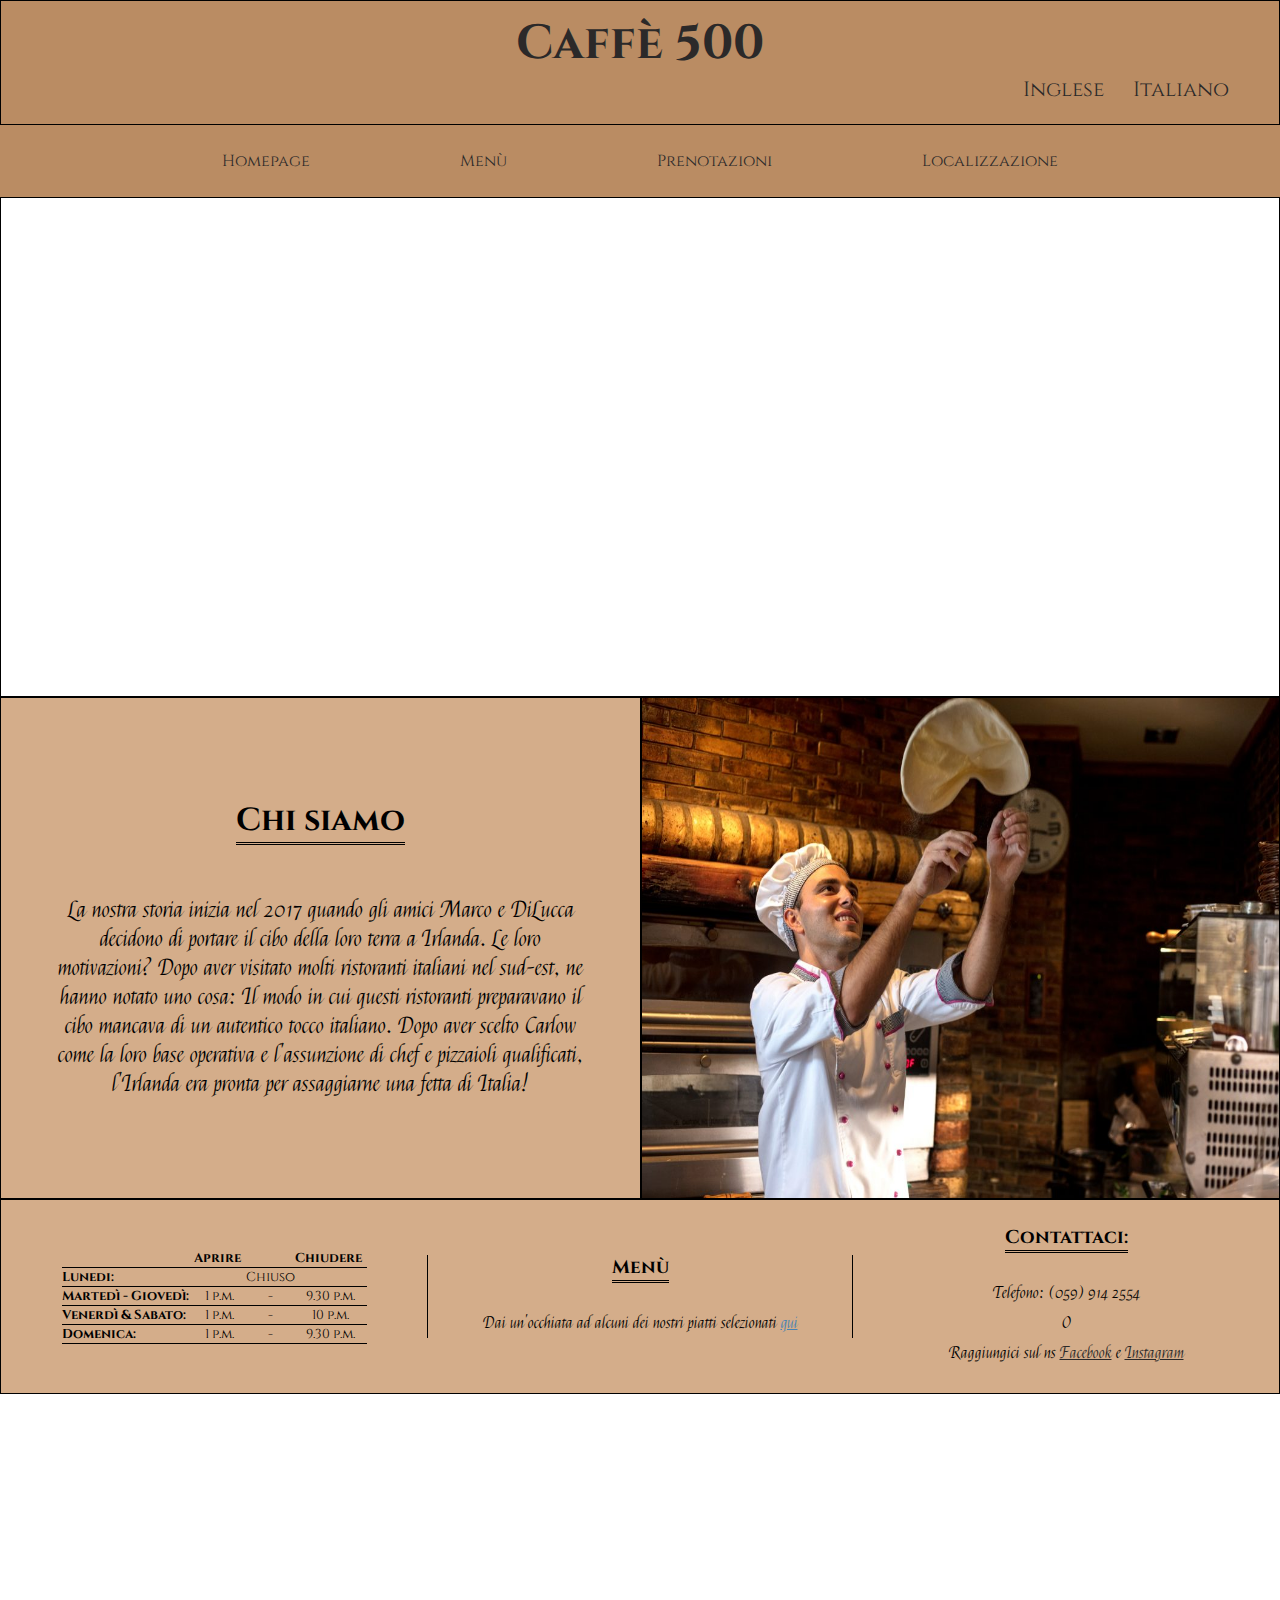
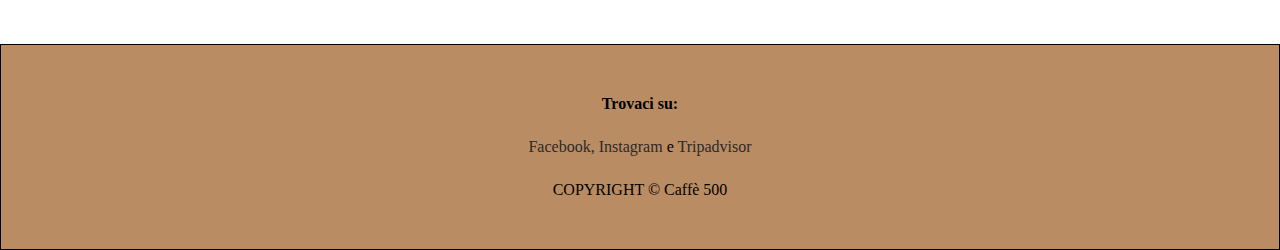
==== index-it.html @ 135ee2b6 "add italian homepage" ====
<!DOCTYPE html>
<html lang="it">

<head>
    <meta charset="UTF-8">
    <meta http-equiv="X-UA-Compatible" content="IE=edge">
    <meta name="viewport" content="width=device-width, initial-scale=1.0">

    <link rel="stylesheet" href="assets/css/style.css">
    <title>Caffè 500</title>
</head>

<body>
    <header style="border:1px solid">
        <div id="h-div">
            <h1 id="logo">Caffè 500</h1>
            <ul id="lang-choice">
                <li><a href="index.html">Inglese</a></li>
                <li><a href="index-it.html">Italiano</a></li>
            </ul>
        </div>
    </header>
    <nav>
        <ul id="nav-container">
            <li class="nav-item"><a href="#" class="nav-link">Homepage</a></li>
            <li class="nav-item"><a href="#" class="nav-link">Menù</a></li>
            <li class="nav-item"><a href="#" class="nav-link">Prenotazioni</a></li>
            <li class="nav-item"><a href="#" class="nav-link">Localizzazione</a></li>
        </ul>
    </nav>
    <section id="hero-wrapper" style="border:1px solid">
        <h2>Caffè 500</h2>
        <p>"Un assaggio d'Italia nel cuore di Carlow Town"</p>
        <video id="hero-vid" src="assets/images/italian-countryside.mp4" muted loop autoplay></video>
    </section>
    <section class="about-container" style="border:1px solid">
        <div class="about-item about-item-1">
            <h2>Chi siamo</h2>
            <p>La nostra storia inizia nel 2017 quando gli amici Marco e DiLucca decidono di portare il cibo della loro terra
                a
                Irlanda. Le loro motivazioni? Dopo aver visitato molti ristoranti italiani nel sud-est, ne hanno notato uno
                cosa:
                Il modo in cui questi ristoranti preparavano il cibo mancava di un autentico tocco italiano. Dopo aver scelto Carlow
                come
                la loro base operativa e l'assunzione di chef e pizzaioli qualificati, l'Irlanda era pronta per assaggiarne una fetta
                di
                Italia!</p>
        </div>
        <img class="about-item about-item-2" src="assets/images/pizzaiolo.jpg" alt="Pizzaiolo che prepara la pizza">
    </section>
    <section class="info-container" style="border:1px solid">

        <div class="info-item info-item-1">
            <table>
                <tr>
                    <th></th>
                    <th>Aprire</th>
                    <th></th>
                    <th>Chiudere</th>
                </tr>
                <tr class="days-rows">
                    <th>Lunedi:</th>
                    <td></td>
                    <td>Chiuso</td>
                    <td></td>
                </tr>
                <tr class="days-rows">
                    <th>Martedì - Giovedì:</th>
                    <td>1 p.m.</td>
                    <td>- </td>
                    <td>9.30 p.m.</td>
                </tr>
                <tr class="days-rows">
                    <th>Venerdì & Sabato:</th>
                    <td>1 p.m.</td>
                    <td>- </td>
                    <td>10 p.m.</td>
                </tr>
                <tr class="days-rows">
                    <th>Domenica:</th>
                    <td>1 p.m.</td>
                    <td>- </td>
                    <td>9.30 p.m.</td>
                </tr>
            </table>
        </div>
        <div class="info-item info-item-2">
            <h3>Menù</h3>
            <p>Dai un'occhiata ad alcuni dei nostri piatti selezionati <a href="#"
                    style="text-decoration: underline; color: steelblue;">qui</a>
            </p>
        </div>
        <div class="info-item info-item-3">
            <h3>Contattaci:</h3>
            <p>Telefono: (059) 914 2554</p>
            <p>O</p>
            <p>Raggiungici sul ns <a href="https://www.facebook.com/caffe500carlow/reviews/?ref=page_internal"
                    style="text-decoration: underline;" target="_blank">Facebook</a> e <a
                    href="https://www.instagram.com/caffe500_carlow/" style="text-decoration: underline;"
                    target="_blank">Instagram</a>
            </p>
        </div>
    </section>
    <section id="map-container">
        <div id="map-item">
            <iframe
                src="https://www.google.com/maps/embed?pb=!1m18!1m12!1m3!1d2410.207568817413!2d-6.9361132849057165!3d52.836644720467774!2m3!1f0!2f0!3f0!3m2!1i1024!2i768!4f13.1!3m3!1m2!1s0x485d5d52ea2c558f%3A0xb785c4240594a4cd!2sCaff%C3%A9%20500!5e0!3m2!1sen!2sie!4v1658240622401!5m2!1sen!2sie"
                width="100%" height="100%" allowfullscreen="" loading="lazy"
                referrerpolicy="no-referrer-when-downgrade"></iframe>
        </div>
    </section>
    <footer id="footer-container" style="border:1px solid">
        <h4 class="footer-item footer-item-1">Trovaci su:</h4>
        <p class="footer-item footer-item-2">
            <a href="https://www.facebook.com/caffe500carlow/" target="_blank"
                aria-label="Visit our facebookpage (opens in a new tab)" rel="noopener">Facebook, </a>
            <a href="https://www.instagram.com/caffe500_carlow/" target="_blank"
                aria-label="Visit our instagram page (opens in a new tab)" rel="noopener"> Instagram </a>
            e
            <a href="https://www.tripadvisor.ie/Restaurant_Review-g199125-d12500911-Reviews-Caffe_500-Carlow_County_Carlow.html"
                target="_blank" aria-label="Visit our tripadvisor page (opens in a new tab)" rel="noopener">
                Tripadvisor</a>
        </p>
        <p class="footer-item footer-item-3">COPYRIGHT © Caffè 500</p>
        </ul>
    </footer>
</body>

</html>
---- assets/css/style.css ----
@import url('https://fonts.googleapis.com/css2?family=Cinzel&family=Fauna+One&family=Felipa&display=swap');

* {
    box-sizing: border-box;
    padding: 0;
    margin: 0;
    border: 0;
}

/* Header */

header {
    height: 125px;
    background-color: #BA8C63;
}

#h-div {
    display: inline;
    text-align: center;
}

h1 {
    font-family: Cinzel;
    margin-top: 10px;
    font-size: 3em;
    color: #2b2929;
}

#lang-choice {
    font-family: Cinzel;
    text-align: right;
    margin-bottom: 10px;
    margin-right: 50px;
    word-spacing: 25px;
}

#h-div li {
    display: inline;
    font-size: 1.3em;
}

a {
    text-decoration: none;
    color: #2b2929;
}

#h-div a:hover {
    border-left: double;
    border-bottom: double;
}


/* Nav */

nav {
    width: 100%;
    background-color: #BA8C63;
    font-family: Cinzel, sans-serif;
    font-weight: lighter;
    display: flex;
    align-items: center;
    justify-content: center;
    flex-wrap: wrap;
}

#nav-container {
    display: flex;
    align-items: center;
    justify-content: center;
    flex-wrap: wrap;
    padding-top: 25px;
    padding-bottom: 25px;
}

.nav-item {
    display: flex;
    flex: 1 1 10%;
    padding-left: 75px;
    padding-right: 75px;
}

.nav-item a:hover {
    display: flex;
    font-size: large;
    border-top: double;
    border-bottom: double;
    color: #000000;
}

/* Hero Video */

video {
    object-fit: cover;
    position: absolute;
    height: 100%;
    width: 100%;
    z-index: -1;
}

#hero-wrapper {
    width: 100%;
    height: 500px;
    position: relative;
    overflow: hidden;
    text-align: center;
    display: flex;
    flex-direction: column;
    align-items: center;
    justify-content: space-evenly;
}

#hero-wrapper h2 {
    font-size: xx-large;
    font-family: cinzel, sans-serif;
    color: white;
    margin-bottom: -60px;
}

#hero-wrapper p {
    font-size: x-large;
    font-family: Felipa, serif;
    color: white;
    margin-top: -60px;
}

/* About Us */

.about-container {
    width: 100%;
    background-color: #d4ad8a;
    display: flex;
    align-items: center;
    justify-content: center;
    flex-wrap: wrap;

}

.about-item {
    display: flex;
    flex-wrap: wrap;
    align-items: center;
    justify-content: center;
    flex: 1 1 20em;
}

.about-item h2 {
    display: inline-block;
    text-align: center;
    border-bottom: double;
    font-family: Cinzel, sans-serif;
    font-size: xx-large;
    margin-bottom: 50px;
}

.about-item-1 {
    padding-left: 50px;
    padding-right: 50px;
    text-align: center;
}

.about-item p {
    font-family: Felipa, sans-serif;
    font-size: 1.4em;
}

.about-item-2 {
    border-left: 2px solid;
    justify-content: right;
    height: 500px;
    width: 40%;
    object-fit: fill;
}

/* Info Section */

.info-container {
    width: 100%;
    position: relative;
    background-color: #d4ad8a;
    display: flex;
    align-items: center;
    justify-content: space-around;
    flex-wrap: wrap;
    flex-basis: 33%;
}

.info-container::before {
    content: '';
    position: absolute;
    top: 0px;
    right: 0px;
    bottom: 0px;
    left: 0px;
    background: url(../images/wood3.jpg) center center / cover no-repeat fixed;
    opacity: 1;
}

.info-item {
    position: relative;
    display: flex;
    flex-direction: column;
    flex-wrap: wrap;
    align-items: center;
    justify-content: center;
    flex: 1 1 33%;
    margin-top: 25px;
    margin-bottom: 25px;
}

.info-item h3 {
    display: inline-block;
    text-align: center;
    border-bottom: double;
    font-family: Cinzel, sans-serif;
    margin-bottom: 25px;

}

.info-item p {
    font-family: Felipa;
    margin-top: 5px;
    margin-bottom: 5px;
}

.info-item-1 {
    height: 100%;
    justify-content: center;
    align-items: center;
}

.info-item-2 {
    text-align: center;
    border-right: 1.3px solid;
    border-left: 1.3px solid;
    padding-left: 35px;
    padding-right: 35px;

}

/* For Opening Times Table */

table {
    border-collapse: collapse;
}

th,
td {
    font-family: Cinzel, sans-serif;
    font-size: small;
    border-bottom: 1px solid black;
}

th {
    text-align: left;
    padding-right: 5px;
}

td {
    text-align: center;
}

.days-rows:hover {
    background-color: #f4caa9;
}


/* Map Section  */

#map-container {
    height: 250px;
    width: 100%;
}

#map-item {
    height: 100%;
}

/* Footer Section */

footer {
    /* height: 150px; */
    width: 100%;
    background-color: #BA8C63;
    display: flex;
    align-items: center;
    justify-content: center;
    flex-wrap: wrap;
}

.footer-item {
    display: flex;
    flex-wrap: wrap;
    align-items: center;
    justify-content: center;
    flex: 1 1 100%;
}

.footer-item-1 {
    padding-top: 50px;
    padding-bottom: 25px;
}

.footer-item-1, .footer-item-2 {
    display: inline-block;
    text-align: center;
}

.footer-item-2 a:hover {
    color: #000000;
    font-size: 17px;
    font-weight: lighter;
    border-bottom: 1px solid;
}

.footer-item-3 {
    text-align: center;
    padding-top: 25px;
    padding-bottom: 50px;
}
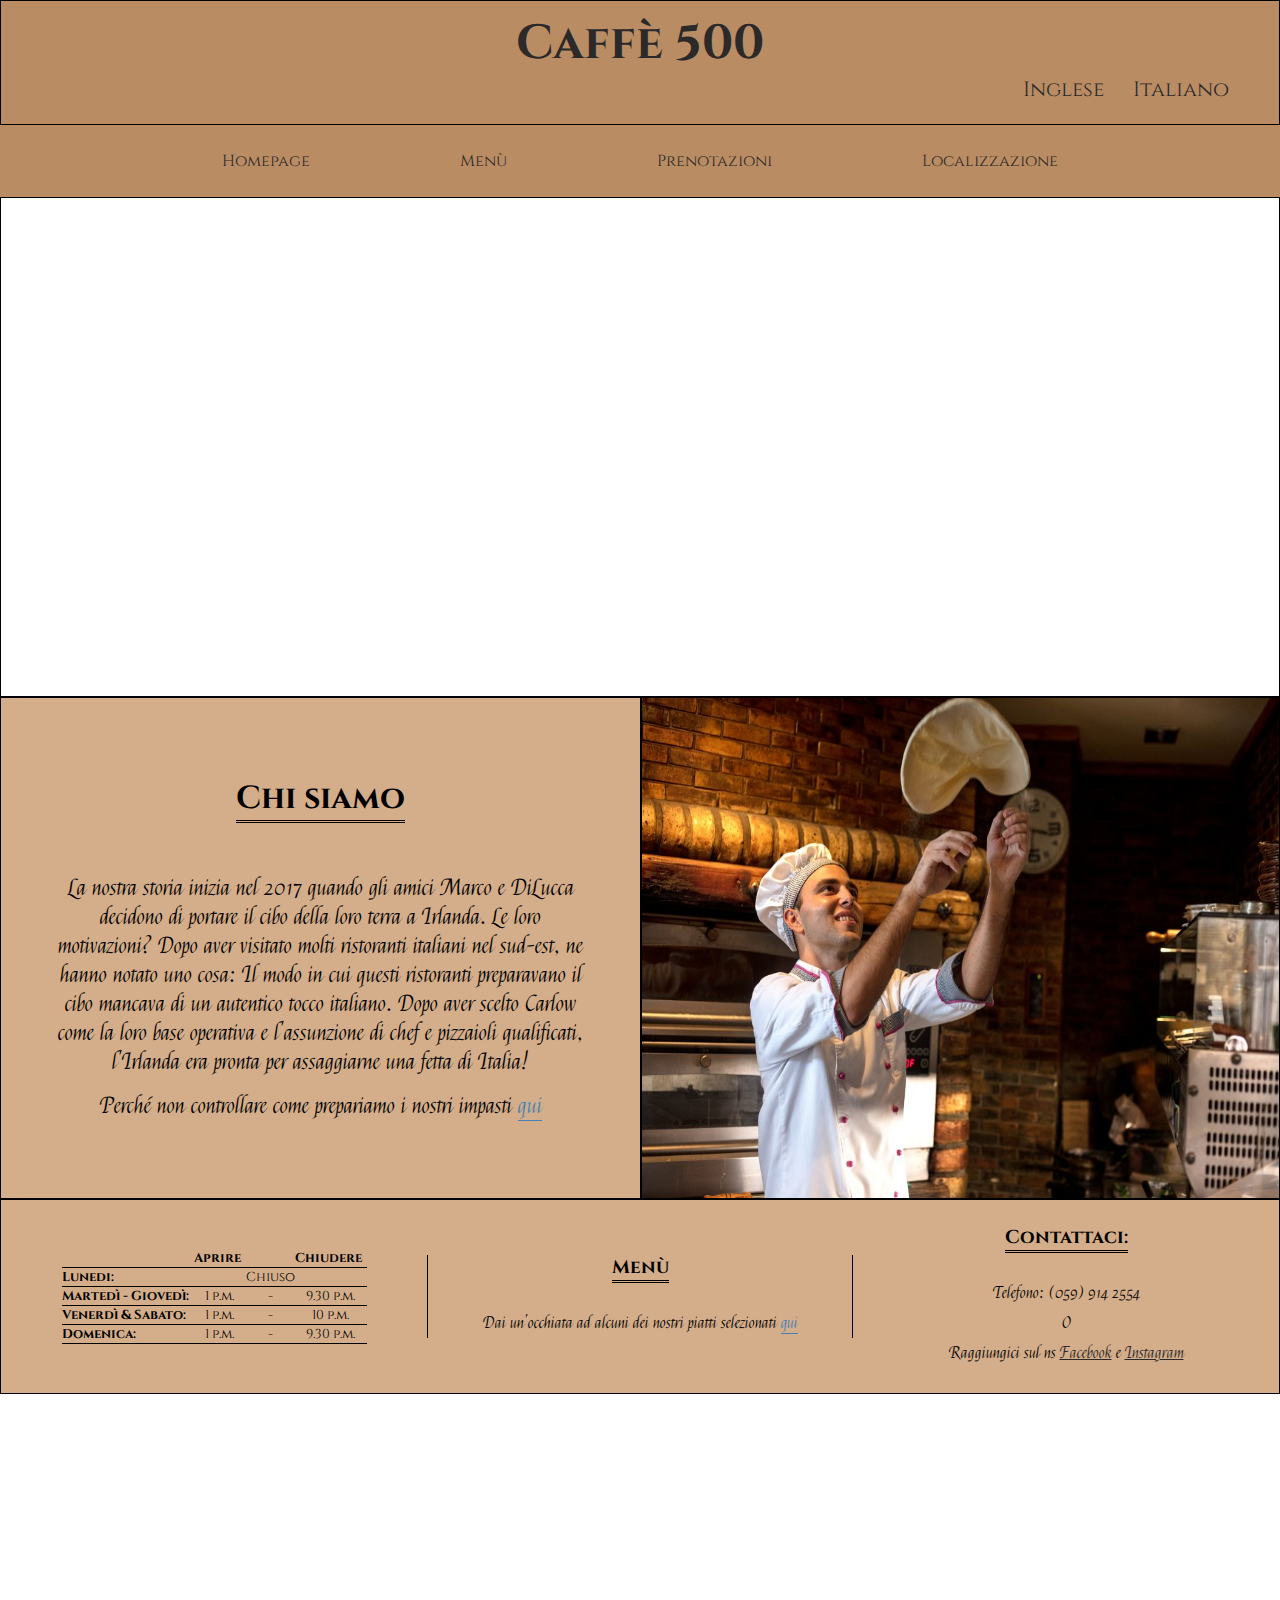
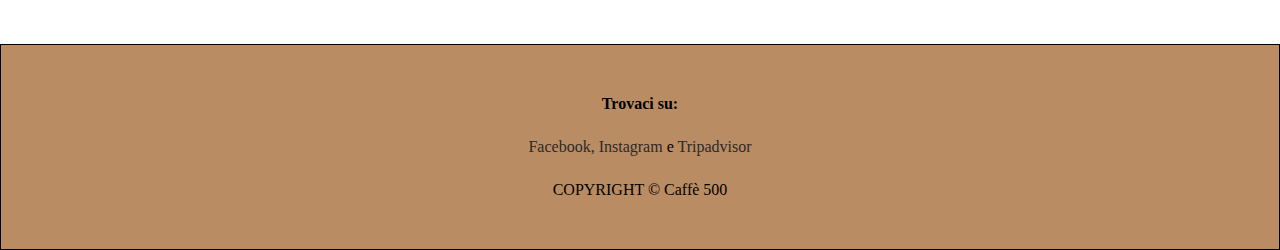
==== commit 9d7b7973: "add and fix links and anchors" ====
--- a/index-it.html
+++ b/index-it.html
@@ -22,10 +22,10 @@
     </header>
     <nav>
         <ul id="nav-container">
-            <li class="nav-item"><a href="#" class="nav-link">Homepage</a></li>
+            <li class="nav-item"><a href="index-it.html" class="nav-link">Homepage</a></li>
             <li class="nav-item"><a href="#" class="nav-link">Menù</a></li>
             <li class="nav-item"><a href="#" class="nav-link">Prenotazioni</a></li>
-            <li class="nav-item"><a href="#" class="nav-link">Localizzazione</a></li>
+            <li class="nav-item"><a href="#map-item" class="nav-link">Localizzazione</a></li>
         </ul>
     </nav>
     <section id="hero-wrapper" style="border:1px solid">
@@ -36,15 +36,23 @@
     <section class="about-container" style="border:1px solid">
         <div class="about-item about-item-1">
             <h2>Chi siamo</h2>
-            <p>La nostra storia inizia nel 2017 quando gli amici Marco e DiLucca decidono di portare il cibo della loro terra
+            <p>La nostra storia inizia nel 2017 quando gli amici Marco e DiLucca decidono di portare il cibo della loro
+                terra
                 a
-                Irlanda. Le loro motivazioni? Dopo aver visitato molti ristoranti italiani nel sud-est, ne hanno notato uno
+                Irlanda. Le loro motivazioni? Dopo aver visitato molti ristoranti italiani nel sud-est, ne hanno notato
+                uno
                 cosa:
-                Il modo in cui questi ristoranti preparavano il cibo mancava di un autentico tocco italiano. Dopo aver scelto Carlow
+                Il modo in cui questi ristoranti preparavano il cibo mancava di un autentico tocco italiano. Dopo aver
+                scelto Carlow
                 come
-                la loro base operativa e l'assunzione di chef e pizzaioli qualificati, l'Irlanda era pronta per assaggiarne una fetta
+                la loro base operativa e l'assunzione di chef e pizzaioli qualificati, l'Irlanda era pronta per
+                assaggiarne una fetta
                 di
-                Italia!</p>
+                Italia!
+            </p>
+            <p id="p2">
+                Perché non controllare come prepariamo i nostri impasti <a href="https://www.instagram.com/p/Cftt_bNt5Kx/" target="_blank">qui</a>
+            </p>
         </div>
         <img class="about-item about-item-2" src="assets/images/pizzaiolo.jpg" alt="Pizzaiolo che prepara la pizza">
     </section>
@@ -86,8 +94,7 @@
         </div>
         <div class="info-item info-item-2">
             <h3>Menù</h3>
-            <p>Dai un'occhiata ad alcuni dei nostri piatti selezionati <a href="#"
-                    style="text-decoration: underline; color: steelblue;">qui</a>
+            <p>Dai un'occhiata ad alcuni dei nostri piatti selezionati <a href="#">qui</a>
             </p>
         </div>
         <div class="info-item info-item-3">
--- a/assets/css/style.css
+++ b/assets/css/style.css
@@ -156,6 +156,18 @@
     padding-left: 50px;
     padding-right: 50px;
     text-align: center;
+}
+
+.about-item-1 #p2 {
+    margin-top: 15px;
+}
+
+.about-item-1 a {
+    border-bottom: 1px solid;
+    color: steelblue;
+}
+.about-item-1 a:hover {
+    color: #000000;
 }
 
 .about-item p {
@@ -237,6 +249,19 @@
 
 }
 
+.info-item-2 a {
+    border-bottom: 1px solid;
+    color: steelblue;
+}
+
+.info-item-2 a:hover {
+    color: #000000;
+}
+
+.info-item-3 p {
+ 
+}
+
 /* For Opening Times Table */
 
 table {
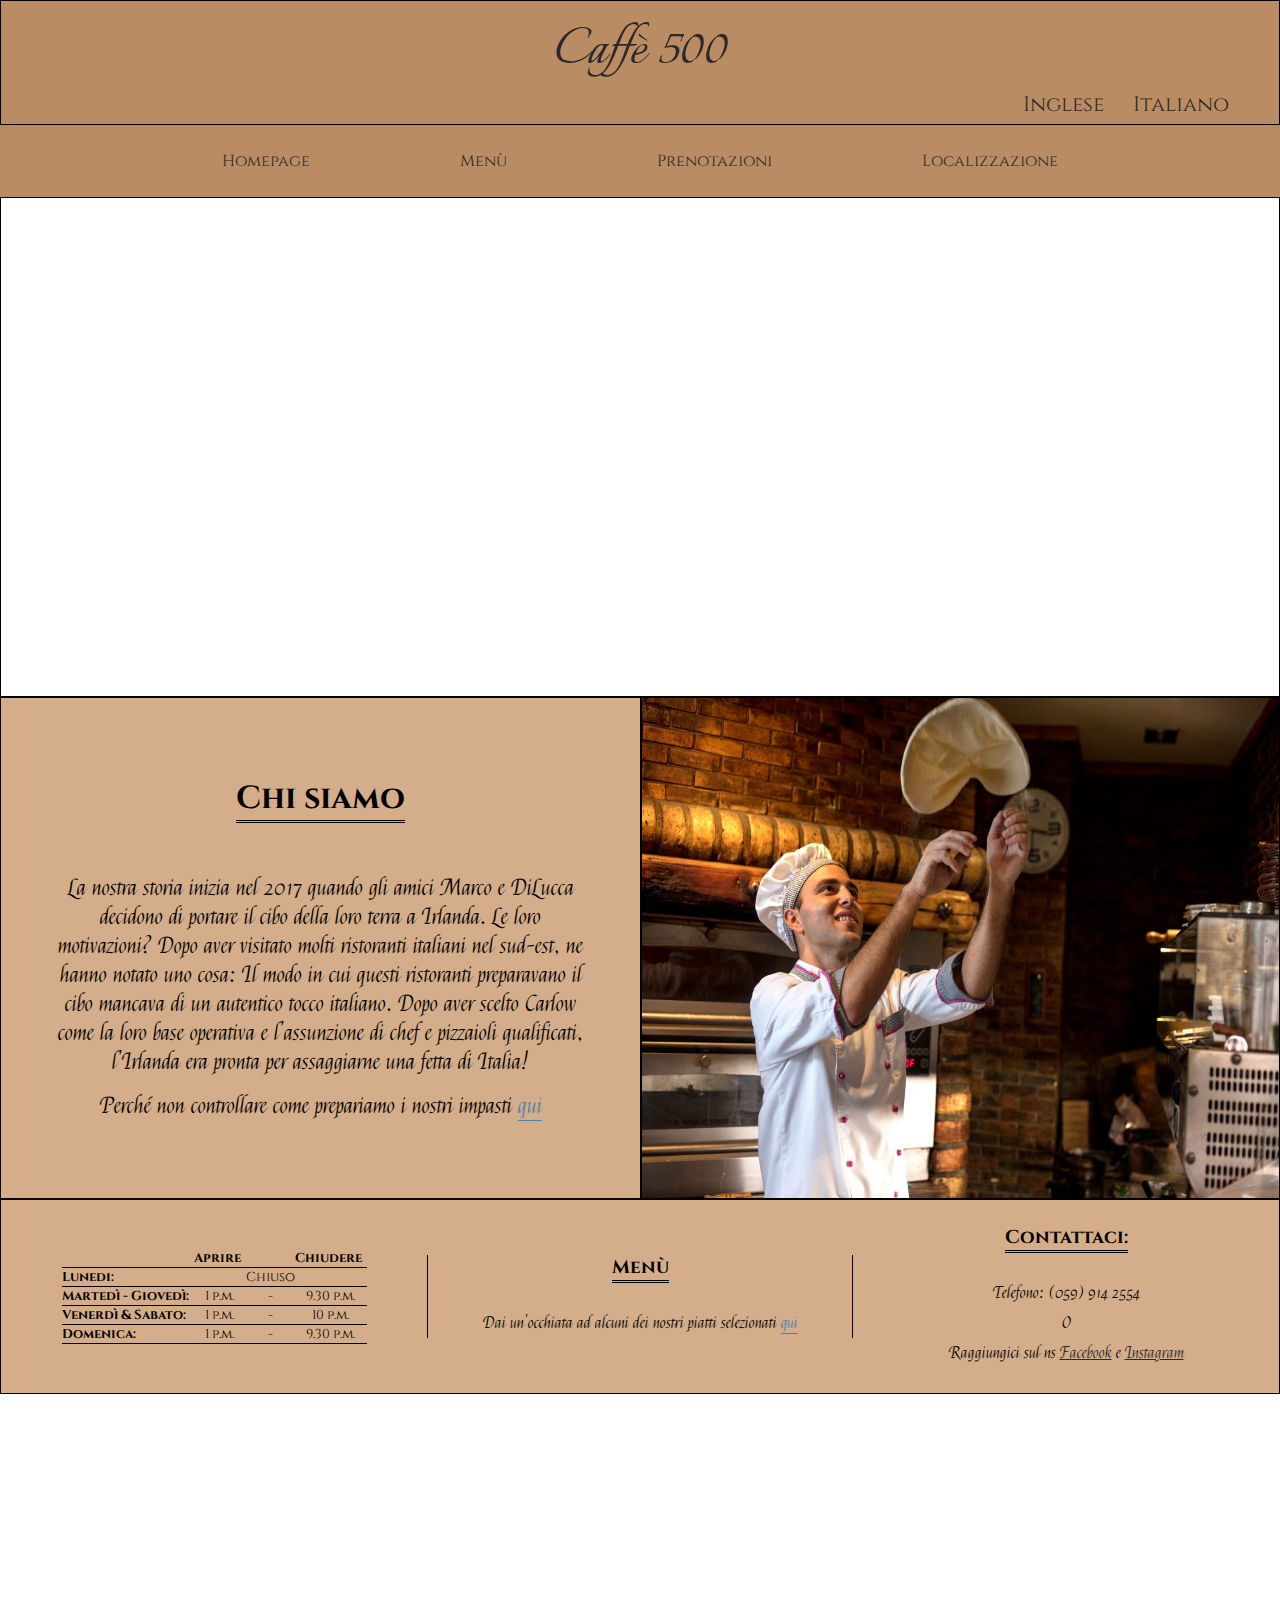
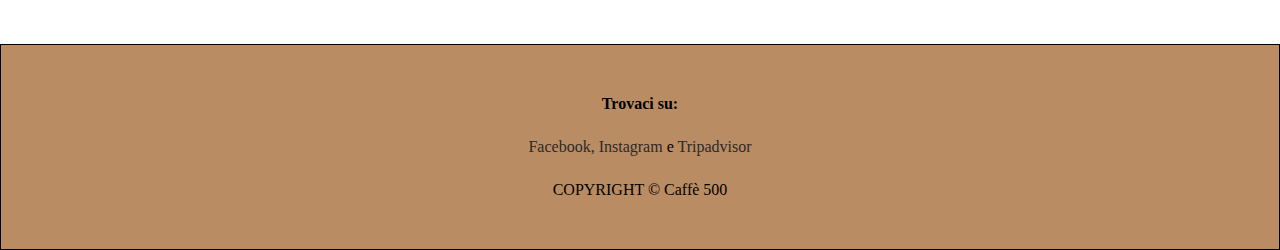
==== commit 1c805ca0: "creat menu.html and menu-it.html" ====
--- a/index-it.html
+++ b/index-it.html
@@ -23,8 +23,8 @@
     <nav>
         <ul id="nav-container">
             <li class="nav-item"><a href="index-it.html" class="nav-link">Homepage</a></li>
-            <li class="nav-item"><a href="#" class="nav-link">Menù</a></li>
-            <li class="nav-item"><a href="#" class="nav-link">Prenotazioni</a></li>
+            <li class="nav-item"><a href="menu-it.html" class="nav-link">Menù</a></li>
+            <li class="nav-item"><a href="reservation-it.html" class="nav-link">Prenotazioni</a></li>
             <li class="nav-item"><a href="#map-item" class="nav-link">Localizzazione</a></li>
         </ul>
     </nav>
--- a/assets/css/style.css
+++ b/assets/css/style.css
@@ -1,4 +1,4 @@
-@import url('https://fonts.googleapis.com/css2?family=Cinzel&family=Fauna+One&family=Felipa&display=swap');
+@import url('https://fonts.googleapis.com/css2?family=Cinzel&family=Fauna+One&family=Felipa&family=Italianno&display=swap');
 
 * {
     box-sizing: border-box;
@@ -20,10 +20,11 @@
 }
 
 h1 {
-    font-family: Cinzel;
+    font-family: Italianno;
     margin-top: 10px;
-    font-size: 3em;
+    font-size: 4em;
     color: #2b2929;
+    font-weight: 500;
 }
 
 #lang-choice {
@@ -258,10 +259,6 @@
     color: #000000;
 }
 
-.info-item-3 p {
- 
-}
-
 /* For Opening Times Table */
 
 table {
@@ -343,3 +340,74 @@
     padding-bottom: 50px;
 }
 
+
+/* Reservation page */
+
+.reservation-container {
+    background: url(../images/caffe500.jpg) center center no-repeat fixed;
+    background-size: cover;
+    background-position: center;
+    height: 800px;
+    width: 100%;
+}
+
+.reservation-form {
+    font-family: Cinzel, sans-serif;
+    margin: 150px 10% 0 0;
+    color: #fff;
+    background-color: #2b2929;
+    opacity: 0.8;
+    max-width: 400px;
+    position: absolute;
+    right: 5%;
+    padding: 30px;
+    border-radius: 15%;
+}
+
+.reservation-form h2 {
+    margin-bottom: 20px;
+}
+
+.details-input {
+    background: transparent;
+    color: #ffffff;
+    width: 100%;
+    height:25px;
+    margin: 5px 0 20px 0;
+    border: 1px solid #fafafa;
+    border-radius: 2px;
+}
+
+.details-input:hover {
+
+}
+
+#message {
+    padding-bottom: 50px;
+    padding-top: 10px;
+}
+
+input::-webkit-outer-spin-button,
+input::-webkit-inner-spin-button {
+  -webkit-appearance: none;
+  margin: 0;
+}
+
+input[type=number] {
+    -moz-appearance: textfield;
+  }
+
+.book-button {
+    color: #2b2929;
+    background-color: #DCA39D;
+    padding: 10px;
+    border-top-left-radius: 25%;
+    border-bottom-right-radius: 25%;
+
+}
+
+.book-button:hover {
+    background-color: #2b2929;
+    color: #DCA39D;
+    border: 1px solid #DCA39D;
+}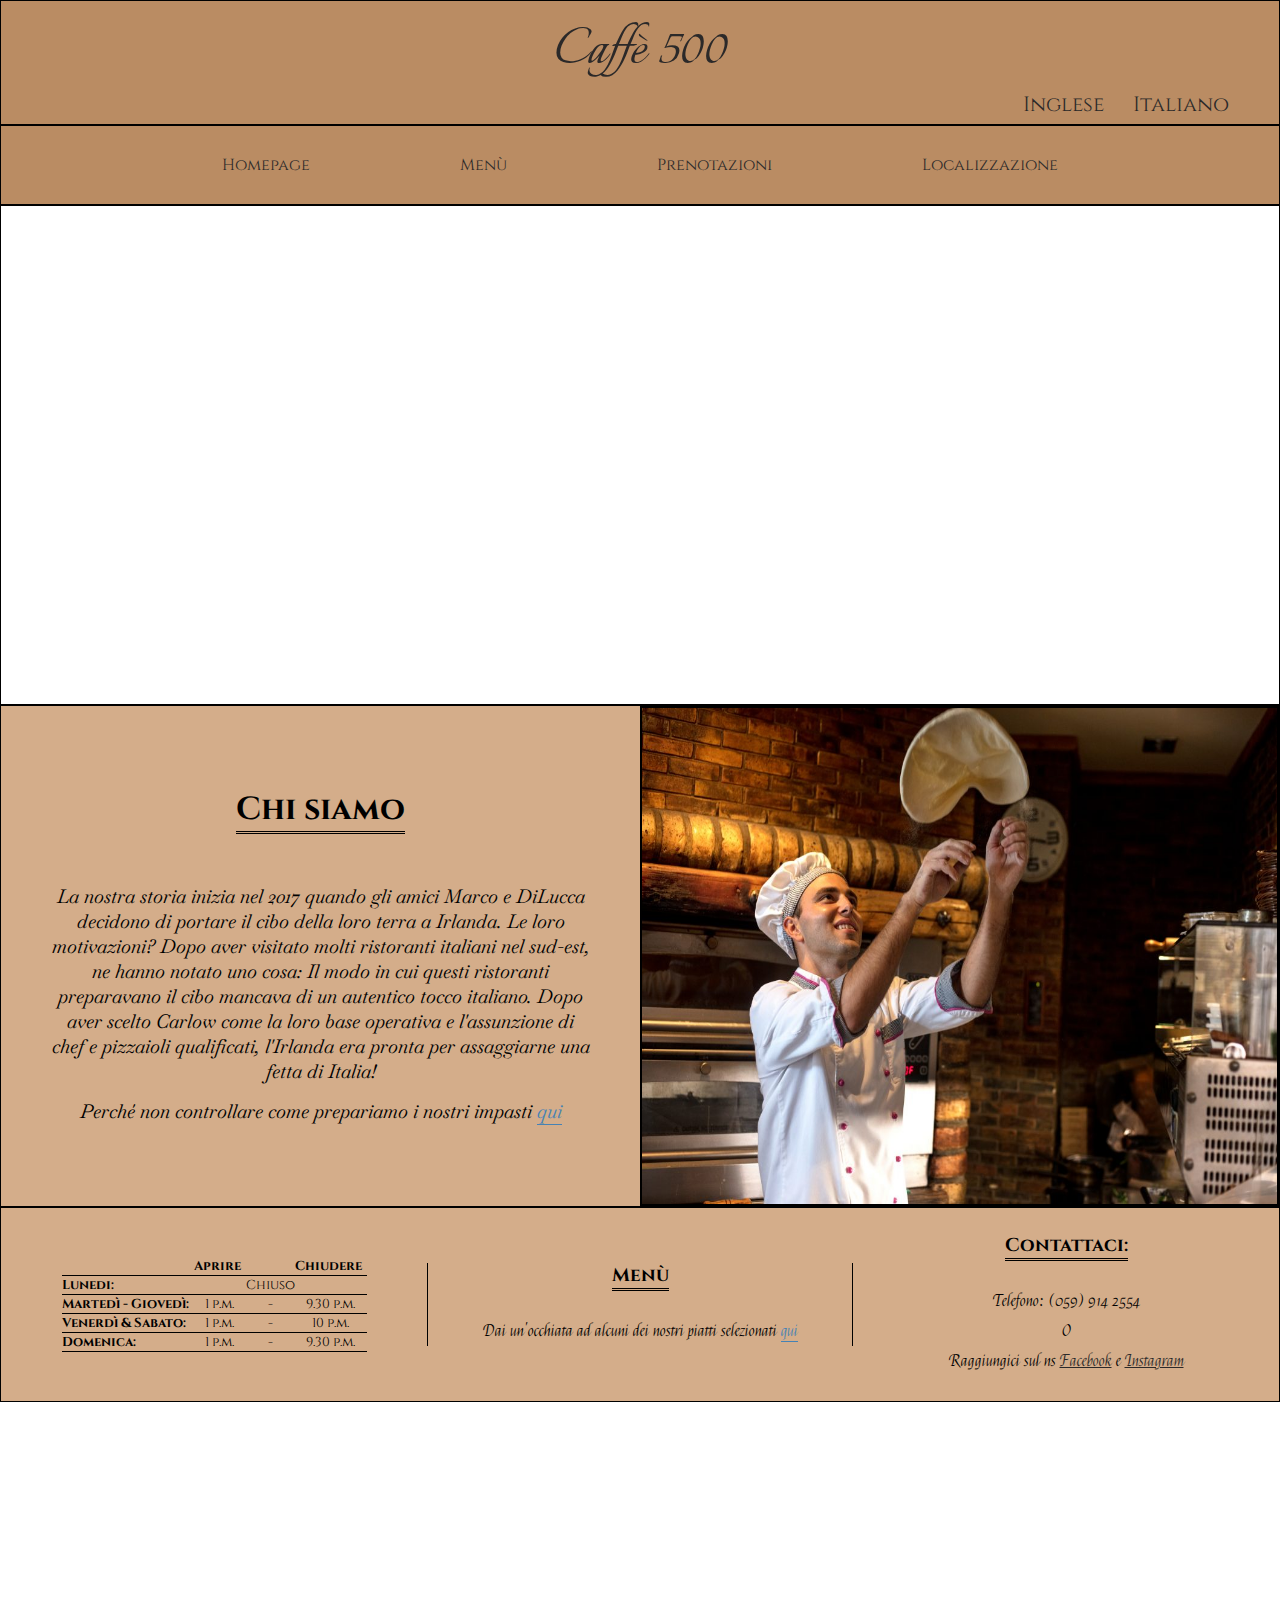
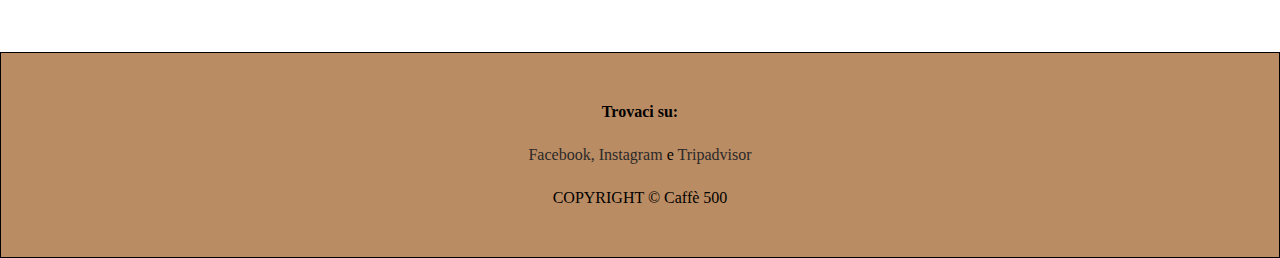
==== commit 35e652f8: "correct indexes errors" ====
--- a/index-it.html
+++ b/index-it.html
@@ -5,6 +5,7 @@
     <meta charset="UTF-8">
     <meta http-equiv="X-UA-Compatible" content="IE=edge">
     <meta name="viewport" content="width=device-width, initial-scale=1.0">
+    <meta name="description" content="caffe 500, ristorante italiano, carlow, città di carlow, cibo italiano">
 
     <link rel="stylesheet" href="assets/css/style.css">
     <title>Caffè 500</title>
@@ -94,7 +95,7 @@
         </div>
         <div class="info-item info-item-2">
             <h3>Menù</h3>
-            <p>Dai un'occhiata ad alcuni dei nostri piatti selezionati <a href="#">qui</a>
+            <p>Dai un'occhiata ad alcuni dei nostri piatti selezionati <a href="menu-it.html">qui</a>
             </p>
         </div>
         <div class="info-item info-item-3">
@@ -108,14 +109,14 @@
             </p>
         </div>
     </section>
-    <section id="map-container">
+    <div id="map-container">
         <div id="map-item">
             <iframe
                 src="https://www.google.com/maps/embed?pb=!1m18!1m12!1m3!1d2410.207568817413!2d-6.9361132849057165!3d52.836644720467774!2m3!1f0!2f0!3f0!3m2!1i1024!2i768!4f13.1!3m3!1m2!1s0x485d5d52ea2c558f%3A0xb785c4240594a4cd!2sCaff%C3%A9%20500!5e0!3m2!1sen!2sie!4v1658240622401!5m2!1sen!2sie"
-                width="100%" height="100%" allowfullscreen="" loading="lazy"
+                style="width:100%; height:100%;" allowfullscreen="" loading="lazy"
                 referrerpolicy="no-referrer-when-downgrade"></iframe>
         </div>
-    </section>
+    </div>
     <footer id="footer-container" style="border:1px solid">
         <h4 class="footer-item footer-item-1">Trovaci su:</h4>
         <p class="footer-item footer-item-2">
@@ -129,7 +130,6 @@
                 Tripadvisor</a>
         </p>
         <p class="footer-item footer-item-3">COPYRIGHT © Caffè 500</p>
-        </ul>
     </footer>
 </body>
 
--- a/assets/css/style.css
+++ b/assets/css/style.css
@@ -1,4 +1,4 @@
-@import url('https://fonts.googleapis.com/css2?family=Cinzel&family=Fauna+One&family=Felipa&family=Italianno&display=swap');
+@import url('https://fonts.googleapis.com/css2?family=Cinzel&family=Fauna+One&family=Felipa&family=Baskervville&family=Italianno&display=swap');
 
 * {
     box-sizing: border-box;
@@ -62,6 +62,7 @@
     align-items: center;
     justify-content: center;
     flex-wrap: wrap;
+    border: 1px solid;
 }
 
 #nav-container {
@@ -78,14 +79,21 @@
     flex: 1 1 10%;
     padding-left: 75px;
     padding-right: 75px;
+    line-height: 22px;
+}
+
+.nav-item a {
+    border-top: double transparent;
+    border-bottom: double transparent;
+    vertical-align: middle;
 }
 
 .nav-item a:hover {
     display: flex;
-    font-size: large;
     border-top: double;
     border-bottom: double;
     color: #000000;
+    transform: scale(1.2);
 }
 
 /* Hero Video */
@@ -141,7 +149,7 @@
     flex-wrap: wrap;
     align-items: center;
     justify-content: center;
-    flex: 1 1 20em;
+    flex: 1 1 30em;
 }
 
 .about-item h2 {
@@ -167,21 +175,24 @@
     border-bottom: 1px solid;
     color: steelblue;
 }
+
 .about-item-1 a:hover {
     color: #000000;
 }
 
 .about-item p {
-    font-family: Felipa, sans-serif;
-    font-size: 1.4em;
+    font-family: Baskervville, sans-serif;
+    font-style: italic;
+    font-size: 1.2em;
 }
 
 .about-item-2 {
-    border-left: 2px solid;
+    border: 2px solid;
     justify-content: right;
     height: 500px;
     width: 40%;
     object-fit: fill;
+    align-items: center;
 }
 
 /* Info Section */
@@ -195,6 +206,7 @@
     justify-content: space-around;
     flex-wrap: wrap;
     flex-basis: 33%;
+
 }
 
 .info-container::before {
@@ -322,7 +334,8 @@
     padding-bottom: 25px;
 }
 
-.footer-item-1, .footer-item-2 {
+.footer-item-1,
+.footer-item-2 {
     display: inline-block;
     text-align: center;
 }
@@ -372,16 +385,12 @@
     background: transparent;
     color: #ffffff;
     width: 100%;
-    height:25px;
+    height: 25px;
     margin: 5px 0 20px 0;
     border: 1px solid #fafafa;
     border-radius: 2px;
 }
 
-.details-input:hover {
-
-}
-
 #message {
     padding-bottom: 50px;
     padding-top: 10px;
@@ -389,13 +398,13 @@
 
 input::-webkit-outer-spin-button,
 input::-webkit-inner-spin-button {
-  -webkit-appearance: none;
-  margin: 0;
+    -webkit-appearance: none;
+    margin: 0;
 }
 
 input[type=number] {
     -moz-appearance: textfield;
-  }
+}
 
 .book-button {
     color: #2b2929;
@@ -403,11 +412,185 @@
     padding: 10px;
     border-top-left-radius: 25%;
     border-bottom-right-radius: 25%;
-
-}
-
-.book-button:hover {
+    border: 1px solid;
+}
+
+.book-button:active {
     background-color: #2b2929;
     color: #DCA39D;
     border: 1px solid #DCA39D;
+}
+
+/* Menu Page */
+
+.menu-container {
+    width: 100%;
+    background-color: #d4ad8a;
+    font-family: Cinzel, sans-serif;
+    display: flex;
+    align-items: center;
+    justify-content: center;
+    flex-wrap: wrap;
+}
+
+.menu-container h1 {
+    width: 100%;
+    text-align: center;
+    font-family: Cinzel, sans-serif;
+    margin-top: 0;
+    margin-bottom: 0;
+    padding-top: 1%;
+    padding-bottom: 1%;
+    font-size: 2em;
+}
+
+.top-spacer {
+    margin-top: 15px;
+}
+
+.bottom-spacer {
+    margin-bottom: 15px;
+}
+
+.menu-item h2 {
+    width: 100%;
+    text-align: center;
+    font-family: Cinzel, sans-serif;
+    border-top: 1px solid;
+    border-bottom: 1px solid;
+    background-color: #f4caa9;
+    padding-top: 15px;
+    padding-bottom: 15px;
+    position: sticky;
+    top: 0;
+    z-index: 2;
+    background: url(../images/wood3.jpg);
+}
+
+.menu-item {
+    display: flex;
+    flex-wrap: wrap;
+    align-items: flex-start;
+    justify-content: flex-start;
+    align-content: space-evenly;
+    flex: 1 1 100%;
+    /* background: url(../images/wood2.jpg); */
+}
+
+.inner-container {
+    width: 100%;
+    background-color: #d4ad8a;
+    display: flex;
+    align-items: center;
+    justify-content: center;
+    flex-wrap: wrap;
+}
+
+.item h4, h5 {
+    display: flex;
+    flex-direction: row;
+}
+
+.item h5 {
+    text-align:justify;
+    border-bottom: 1px solid;
+}
+
+.item p {
+    font-family: 'Fauna One', sans-serif;
+}
+
+.item {
+    padding-left: 2vw;
+    padding-right: 2vw;
+    flex: 1 1 30em;
+}
+
+#starters img {
+    border: 2px solid;
+    height: 400px;
+    width: 100%;
+    object-fit: cover;
+    align-items: stretch;
+    justify-content: right;
+}
+
+#pasta img {
+    border: 2px solid;
+    height: 400px;
+    width: 100%;
+    object-fit: cover;
+    align-items: stretch;
+    justify-content: left;
+}
+
+#pizza img {
+    border: 2px solid;
+    height: 400px;
+    width: 100%;
+    object-fit: cover;
+    align-items: center;
+    justify-content: right;
+}
+
+#vegetarian img {
+    border: 2px solid;
+    height: 400px;
+    width: 100%;
+    object-fit: cover;
+    align-items: stretch;
+    justify-content: left;
+}
+
+#desserts img {
+    border: 2px solid;
+    height: 400px;
+    width: 100%;
+    object-fit: cover;
+    align-items: stretch;
+    justify-content: right;
+}
+
+#drinks img {
+    border: 2px solid;
+    height: 400px;
+    width: 100%;
+    object-fit: cover;
+    align-items: stretch;
+    justify-content: left;
+}
+
+#hot-drinks img {
+    border: 2px solid;
+    height: 400px;
+    width: 100%;
+    object-fit: cover;
+    align-items: stretch;
+    justify-content: right;
+}
+
+#drinks h4, #hot-drinks h4{
+   border-bottom: 1px solid;
+}
+
+/* Allergen Section */
+
+#allergen-container {
+    width: 100%;
+    background-color: #d4ad8a;
+    display: flex;
+    align-items: center;
+    justify-content: center;
+    flex-wrap: wrap;
+    padding-top: 10px;
+    padding-bottom: 10px;
+    border-top: 1px solid;
+}
+
+#allergen-item {
+    display: flex;
+    flex-wrap: wrap;
+    align-items: center;
+    justify-content: space-around;
+    flex: 1 1 10%;
 }